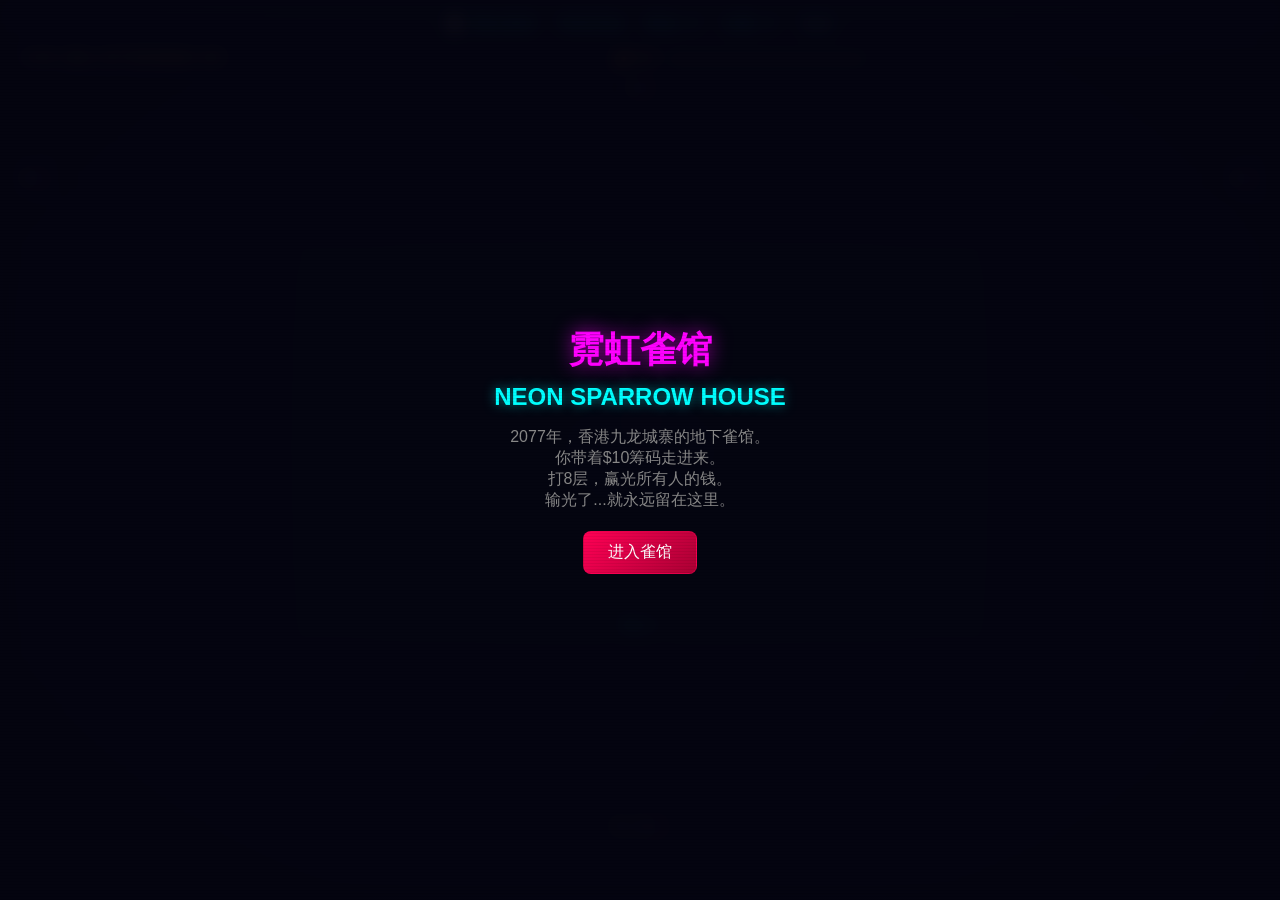
==== majiang/index.html @ 7db9d1d1 "Initial commit: game collection" ====
<!DOCTYPE html>
<html lang="zh-CN">
<head>
<meta charset="UTF-8">
<meta name="viewport" content="width=device-width, initial-scale=1.0">
<title>霓虹雀馆 · Neon Sparrow House</title>
<link rel="stylesheet" href="style.css">
</head>
<body>
<div id="game-container">
  <div id="info-bar">
    <span id="round-info">🀄 霓虹雀馆</span>
    <span id="turn-info">等待开始</span>
    <span id="tiles-left">剩余: 0</span>
    <span id="score-info">分数: 0</span>
    <button id="lang-btn" onclick="setLang(LANG==='zh'?'en':'zh'); if(rogue.state==='title') rogue.showTitle();" style="font-size:1vw;padding:2px 8px;cursor:pointer;background:rgba(255,255,255,0.1);border:1px solid rgba(0,255,255,0.3);color:#0ff;border-radius:4px;">EN</button>
  </div>
  <div id="rogue-bar">
    <span class="floor-info" id="floor-info">楼层: 1F</span>
    <span class="hp-bar">💰 <span id="hp-text">$50</span> <span class="hp-visual"><span class="hp-fill" id="hp-fill" style="width:100%"></span></span></span>
    <span id="relics-display"></span>
  </div>

  <div id="top-player" class="player-area">
    <div class="player-label" id="label-2"><span id="name-2">北</span> <span id="que-2" class="que-tag"></span> <span id="status-2"></span></div>
    <div id="bubble-2" class="speech-bubble"></div>
    <div class="hand hidden-hand" id="hand-2"></div>
    <div class="melds" id="melds-2"></div>
  </div>

  <div id="middle-row">
    <div id="left-player" class="player-area side-player">
      <div class="player-label" id="label-3"><span id="name-3">西</span> <span id="que-3" class="que-tag"></span> <span id="status-3"></span></div>
      <div id="bubble-3" class="speech-bubble"></div>
      <div class="hand hidden-hand vertical" id="hand-3"></div>
      <div class="melds vertical-melds" id="melds-3"></div>
    </div>

    <div id="center">
      <div id="discard-pool">
        <div class="discard-area" id="discards-2"></div>
        <div class="discard-area" id="discards-3"></div>
        <div class="discard-area" id="discards-1"></div>
        <div class="discard-area" id="discards-0"></div>
        <div id="tiles-remain">剩余 0</div>
        <div id="draw-pile">
          <div class="pile-tile"></div>
          <div class="pile-tile"></div>
          <div class="pile-tile"></div>
        </div>
      </div>
      <div id="center-msg"></div>
    </div>

    <div id="right-player" class="player-area side-player">
      <div class="melds vertical-melds" id="melds-1"></div>
      <div class="hand hidden-hand vertical" id="hand-1"></div>
      <div class="player-label" id="label-1"><span id="name-1">东</span> <span id="que-1" class="que-tag"></span> <span id="status-1"></span></div>
      <div id="bubble-1" class="speech-bubble"></div>
    </div>
  </div>

  <div id="bottom-player" class="player-area">
    <div class="melds" id="melds-0"></div>
    <div id="hand-row">
      <div class="hand" id="hand-0"></div>
      <div class="hand" id="drawn-tile"></div>
    </div>
    <div class="player-label" id="label-0"><span id="name-0">南 (你)</span> <span id="que-0" class="que-tag"></span> <span id="status-0"></span></div>
    <div id="ting-hint"></div>
  </div>

  <div id="action-bar">
    <div id="msg-bar"></div>
    <button id="btn-start" style="display:none" onclick="game.actionHu()">开始</button>
    <button id="btn-hu" class="action-btn hu-btn" style="display:none" onclick="game.actionHu()">胡</button>
    <button id="btn-gang" class="action-btn gang-btn" style="display:none" onclick="game.actionGang()">杠</button>
    <button id="btn-peng" class="action-btn peng-btn" style="display:none" onclick="game.actionPeng()">碰</button>
    <button id="btn-pass" class="action-btn pass-btn" style="display:none" onclick="game.actionPass()">过</button>
    <button id="btn-swap" class="action-btn" style="display:none" onclick="game.actionSwap()">🔄换牌</button>
    <button id="btn-fast" class="action-btn" style="display:none" onclick="game.actionFast()">⏩快进</button>
    <button id="btn-chameleon" class="action-btn" style="display:none" onclick="game.actionChameleon()">🦎变色</button>
  </div>

  <div id="que-select" style="display:none">
    <div class="que-title">定缺 — 选择要缺的花色</div>
    <div class="que-counts" id="que-counts"></div>
    <div class="que-options">
      <button onclick="game.selectQue('wan')" class="que-btn wan-btn">万</button>
      <button onclick="game.selectQue('tiao')" class="que-btn tiao-btn">条</button>
      <button onclick="game.selectQue('tong')" class="que-btn tong-btn">饼</button>
    </div>
  </div>
</div>

<div id="fly-tile" style="display:none"></div>
<div id="modal" style="display:none"><div id="modal-content"></div></div>
<div id="rogue-screen" style="display:none"></div>

<script src="tiles.js"></script>
<script src="i18n.js"></script>
<script src="sound.js"></script>
<script src="game.js"></script>
<script src="rogue.js"></script>
</body>
</html>
---- majiang/style.css ----
* { margin: 0; padding: 0; box-sizing: border-box; }

@import url('https://fonts.googleapis.com/css2?family=Noto+Sans+SC:wght@400;700&display=swap');

body {
  background: #0a0a12;
  font-family: 'Noto Sans SC', 'Microsoft YaHei', sans-serif;
  color: #e0e0e0; overflow: hidden; height: 100vh;
  position: relative;
}
/* Scanline overlay */
body::after {
  content: ''; position: fixed; inset: 0; pointer-events: none; z-index: 999;
  background: repeating-linear-gradient(0deg, rgba(0,0,0,0.06) 0px, rgba(0,0,0,0.06) 1px, transparent 1px, transparent 3px);
}

#game-container { display: flex; flex-direction: column; height: 100vh; padding: 0.5vw; gap: 0.2vh;
  background: radial-gradient(ellipse at center, #12121f 0%, #0a0a14 60%, #050510 100%);
}

/* Info bar */
#info-bar {
  display: flex; justify-content: center; gap: 24px; padding: 8px 16px;
  background: linear-gradient(180deg, rgba(0,255,255,0.08), rgba(0,0,0,0.3));
  border-bottom: 1px solid rgba(0,255,255,0.15);
  border-radius: 0 0 8px 8px; font-size: 1.2vw; letter-spacing: 1px;
  color: #0ff; text-shadow: 0 0 8px rgba(0,255,255,0.5);
}

/* Rogue info */
#rogue-bar {
  display: flex; justify-content: space-between; padding: 4px 16px;
  font-size: 1vw; color: #f0f; text-shadow: 0 0 6px rgba(255,0,255,0.4);
}
#rogue-bar .hp-bar { color: #ff0; }
#rogue-bar .floor-info { color: #ff0; }

/* Modal */
#modal { position: fixed; inset: 0; background: rgba(0,0,0,0.6); display: flex; align-items: center; justify-content: center; z-index: 100; }
#modal-content {
  background: linear-gradient(135deg, #0d0d1a, #1a0a2e); padding: 32px 40px; border-radius: 16px;
  text-align: center; font-size: 18px; min-width: 360px; line-height: 1.7;
  border: 1px solid rgba(0,255,255,0.2); box-shadow: 0 0 40px rgba(0,255,255,0.1), 0 0 80px rgba(255,0,255,0.05);
}
#modal-content button {
  margin: 8px; padding: 10px 36px; font-size: 17px; cursor: pointer;
  background: linear-gradient(135deg, #ff0055, #aa0044); color: #fff; border: 1px solid rgba(255,0,85,0.4); border-radius: 8px;
  transition: all 0.15s; box-shadow: 0 0 15px rgba(255,0,85,0.3);
  text-shadow: 0 0 8px rgba(255,0,85,0.5);
}
#modal-content button:hover { transform: scale(1.05); box-shadow: 0 0 25px rgba(255,0,85,0.5); }
#modal-content button.btn-secondary {
  background: linear-gradient(135deg, #0088aa, #005566);
  border-color: rgba(0,255,255,0.3); box-shadow: 0 0 15px rgba(0,255,255,0.2);
}

/* Layout */
#top-player, #bottom-player { display: flex; flex-direction: column; align-items: center; padding: 2px 0; position: relative; }
#middle-row { display: flex; flex: 1; align-items: stretch; min-height: 0; }
.side-player { display: flex; flex-direction: row; align-items: center; width: auto; justify-content: center; position: relative; gap: 0.3vw; }
#left-player { flex-direction: row; }
#right-player { flex-direction: row; }
#center { flex: 1; display: flex; align-items: center; justify-content: center; position: relative; }

/* Discard pool */
#discard-pool {
  display: grid; grid-template-columns: 1fr 1fr; grid-template-rows: 1fr 1fr;
  width: 90%; max-width: 55vw; height: 90%; max-height: 45vh;
  background: rgba(0,255,255,0.03); border: 1px solid rgba(0,255,255,0.08);
  border-radius: 10px; padding: 6px; gap: 4px; position: relative;
}
#tiles-remain {
  position: absolute; bottom: 0.3vw; left: 50%; transform: translateX(-50%);
  background: rgba(0,0,0,0.7); padding: 0.3vw 0.8vw; border-radius: 0.5vw;
  font-size: 1.1vw; color: #0ff; pointer-events: none; z-index: 10; white-space: nowrap;
  text-shadow: 0 0 6px rgba(0,255,255,0.5); border: 1px solid rgba(0,255,255,0.15);
}
#draw-pile {
  position: absolute; top: 50%; left: 50%; transform: translate(-50%,-50%);
  width: 3.5vw; height: 4.8vw; pointer-events: none;
}
.pile-tile {
  position: absolute; width: 3.2vw; height: 4.4vw;
  background: linear-gradient(180deg, #1a1a2e, #0d0d1a);
  border: 1px solid rgba(0,255,255,0.2); border-radius: 0.3vw;
  box-shadow: 0 0 8px rgba(0,255,255,0.1);
}
.pile-tile:nth-child(1) { top: 0; left: 0; }
.pile-tile:nth-child(2) { top: -0.15vw; left: 0.15vw; }
.pile-tile:nth-child(3) { top: -0.3vw; left: 0.3vw; }

#discards-2 { order: 1; align-content: flex-end; justify-content: center; }
#discards-3 { order: 2; align-content: flex-end; justify-content: center; }
#discards-0 { order: 3; align-content: flex-start; justify-content: center; }
#discards-1 { order: 4; align-content: flex-start; justify-content: center; }

/* Center message */
#center-msg {
  font-size: 2.2vw; color: #f0f; font-weight: bold;
  text-shadow: 0 0 20px rgba(255,0,255,0.8), 0 0 40px rgba(255,0,255,0.4);
  pointer-events: none; position: absolute; z-index: 20;
}
@keyframes fadeInOut { 0% { opacity: 0; transform: scale(0.8); } 20% { opacity: 1; transform: scale(1); } 80% { opacity: 1; } 100% { opacity: 0; } }
@keyframes centerPop { 0% { opacity: 0; transform: scale(0.5); } 10% { opacity: 1; transform: scale(1.1); } 20% { transform: scale(1); } 70% { opacity: 1; } 100% { opacity: 0; transform: scale(0.9); } }

/* Tile animations */
@keyframes slideInRight { from { opacity: 0; transform: translateX(2vw); } to { opacity: 1; transform: translateX(0); } }
@keyframes slideInLeft { from { opacity: 0; transform: translateX(-2vw); } to { opacity: 1; transform: translateX(0); } }
@keyframes slideInDown { from { opacity: 0; transform: translateY(-2vw); } to { opacity: 1; transform: translateY(0); } }
@keyframes slideInUp { from { opacity: 0; transform: translateY(2vw); } to { opacity: 1; transform: translateY(0); } }
@keyframes popIn { from { opacity: 0; transform: scale(0.5); } to { opacity: 1; transform: scale(1); } }
@keyframes drawnPulse { 0% { box-shadow: 0 0 0 0 rgba(0,255,255,0.6); } 70% { box-shadow: 0 0 0 0.5vw rgba(0,255,255,0); } 100% { box-shadow: 0 0 0 0 rgba(0,255,255,0); } }
@keyframes neonFlicker { 0%,100% { opacity: 1; } 92% { opacity: 1; } 93% { opacity: 0.7; } 94% { opacity: 1; } 96% { opacity: 0.8; } 97% { opacity: 1; } }

.tile-anim-discard-0 { animation: slideInUp 0.3s ease-out; }
.tile-anim-discard-1 { animation: slideInLeft 0.3s ease-out; }
.tile-anim-discard-2 { animation: slideInDown 0.3s ease-out; }
.tile-anim-discard-3 { animation: slideInRight 0.3s ease-out; }
.tile-anim-meld { animation: popIn 0.35s ease-out; }
.tile-anim-drawn { animation: drawnPulse 0.6s ease-out; }
#drawn-tile .tile { animation: slideInRight 0.25s ease-out; }

/* ===== Tiles - Cyberpunk style ===== */
.tile {
  width: 4.2vw; height: 5.8vw;
  background: linear-gradient(180deg, #1a1a2e 0%, #0f0f1a 100%);
  border: 1px solid rgba(0,255,255,0.25); border-radius: 0.4vw;
  display: inline-flex; align-items: center; justify-content: center; flex-direction: column;
  cursor: default; position: relative; user-select: none;
  box-shadow: 0 2px 8px rgba(0,0,0,0.5), inset 0 1px 0 rgba(255,255,255,0.05);
  flex-shrink: 0; transition: all 0.15s ease;
}
.tile .num { font-size: 2.4vw; font-weight: bold; line-height: 1; }
.tile .suit-char { font-size: 1.1vw; line-height: 1; margin-top: 0.15vw; }
.tile.wan { color: #ff3366; text-shadow: 0 0 8px rgba(255,51,102,0.6); border-color: rgba(255,51,102,0.3); }
.tile.tiao { color: #00ff88; text-shadow: 0 0 8px rgba(0,255,136,0.6); border-color: rgba(0,255,136,0.3); }
.tile.tong { color: #00ccff; text-shadow: 0 0 8px rgba(0,204,255,0.6); border-color: rgba(0,204,255,0.3); }
.tile.que-dim { opacity: 0.25; filter: grayscale(0.8); }

/* Player hand */
.hand { display: flex; gap: 0.2vw; justify-content: center; min-height: 6vw; flex-wrap: nowrap; }
#hand-row { display: flex; gap: 1vw; align-items: flex-end; justify-content: center; }
#drawn-tile { min-width: 0; }

#hand-0 .tile, #drawn-tile .tile {
  cursor: pointer; transition: transform 0.12s, box-shadow 0.12s;
}
#hand-0 .tile:hover, #drawn-tile .tile:hover {
  transform: translateY(-0.8vw);
  box-shadow: 0 0 16px rgba(0,255,255,0.4), 0 6px 16px rgba(0,0,0,0.4);
}

/* Hidden hand (AI) */
.hidden-hand .tile {
  background: linear-gradient(180deg, #1a0a2e 0%, #0d0518 100%);
  border-color: rgba(255,0,255,0.2); color: transparent;
  box-shadow: 0 2px 4px rgba(0,0,0,0.4), 0 0 6px rgba(255,0,255,0.1);
}
.hidden-hand .tile .num, .hidden-hand .tile .suit-char { visibility: hidden; }

/* Vertical hands (side players) */
.vertical { flex-direction: column; gap: 0.1vw; }
.vertical .tile { width: 2.6vw; height: 3.4vw; }
.vertical .tile .num { font-size: 1.4vw; }
.vertical .tile .suit-char { font-size: 0.7vw; }

/* Discard area */
.discard-area {
  display: flex; flex-wrap: wrap; gap: 0.1vw; justify-content: center;
  padding: 0.2vw; min-height: 2vw; overflow: hidden;
}
.discard-area .tile {
  width: 3.2vw; height: 4.2vw; cursor: default;
  box-shadow: 0 1px 4px rgba(0,0,0,0.3);
  margin-right: -0.4vw;
}
.discard-area .tile:last-child { margin-right: 0; }
.discard-area .tile .num { font-size: 1.8vw; }
.discard-area .tile .suit-char { font-size: 0.9vw; }
.discard-area .tile.last-discard {
  border: 2px solid #ff0055;
  box-shadow: 0 0 12px rgba(255,0,85,0.6);
  animation: pulse 1s infinite;
}
@keyframes pulse { 0%, 100% { box-shadow: 0 0 8px rgba(255,0,85,0.4); } 50% { box-shadow: 0 0 20px rgba(255,0,85,0.8); } }

.side-discards { max-width: 100px; }
.side-discards .tile { width: 2.2vw; height: 2.8vw; }
.side-discards .tile .num { font-size: 1.2vw; }
.side-discards .tile .suit-char { font-size: 0.6vw; }

/* Melds */
.melds { display: flex; gap: 0.5vw; justify-content: center; margin: 0.2vw 0; }
.meld-group {
  display: flex; gap: 1px; border-radius: 0.3vw; padding: 0.15vw;
  background: rgba(0,255,255,0.05); border: 1px solid rgba(0,255,255,0.1);
}
.meld-group .tile { width: 3vw; height: 4vw; cursor: default; }
.meld-group .tile .num { font-size: 1.7vw; }
.meld-group .tile .suit-char { font-size: 0.8vw; }
.meld-group.angang .tile.face-down {
  background: linear-gradient(180deg, #1a0a2e, #0d0518);
  border-color: rgba(255,0,255,0.2); color: transparent;
}
.meld-group.angang .tile.face-down .num, .meld-group.angang .tile.face-down .suit-char { visibility: hidden; }

.vertical-melds { flex-direction: column; }
.vertical-melds .meld-group .tile { width: 2.2vw; height: 2.8vw; }
.vertical-melds .meld-group .tile .num { font-size: 1.2vw; }

/* Action bar */
#action-bar { display: flex; justify-content: center; gap: 10px; padding: 6px; align-items: center; flex-wrap: wrap; }
#msg-bar { width: 100%; text-align: center; font-size: 1.2vw; color: #0ff; min-height: 1.5vw;
  text-shadow: 0 0 8px rgba(0,255,255,0.5); }
#action-bar button {
  padding: 0.7vw 1.6vw; font-size: 1.3vw; border: 1px solid; border-radius: 0.5vw;
  cursor: pointer; color: #fff; font-weight: bold; letter-spacing: 1px;
  transition: transform 0.12s, box-shadow 0.12s; text-shadow: 0 0 8px currentColor;
}
#action-bar button:hover { transform: translateY(-2px); }
#btn-start {
  background: linear-gradient(135deg, #ff0055, #aa0033);
  border-color: rgba(255,0,85,0.4); box-shadow: 0 0 15px rgba(255,0,85,0.3);
  animation: neonFlicker 4s infinite;
}
.hu-btn { background: linear-gradient(135deg, #ff0055, #cc0044) !important;
  border-color: rgba(255,0,85,0.4) !important; box-shadow: 0 0 15px rgba(255,0,85,0.4) !important; }
.gang-btn { background: linear-gradient(135deg, #aa00ff, #7700bb) !important;
  border-color: rgba(170,0,255,0.4) !important; box-shadow: 0 0 15px rgba(170,0,255,0.4) !important; }
.peng-btn { background: linear-gradient(135deg, #ff8800, #cc6600) !important;
  border-color: rgba(255,136,0,0.4) !important; box-shadow: 0 0 15px rgba(255,136,0,0.4) !important; }
.pass-btn { background: linear-gradient(135deg, #333, #222) !important;
  border-color: rgba(255,255,255,0.1) !important; }
#btn-swap { background: linear-gradient(135deg, #00aa88, #007766) !important;
  border-color: rgba(0,255,200,0.3) !important; box-shadow: 0 0 12px rgba(0,255,200,0.3) !important; }
#btn-fast { background: linear-gradient(135deg, #ffaa00, #cc8800) !important;
  border-color: rgba(255,170,0,0.4) !important; box-shadow: 0 0 12px rgba(255,170,0,0.3) !important; }
#btn-chameleon { background: linear-gradient(135deg, #44cc44, #228822) !important;
  border-color: rgba(0,255,100,0.4) !important; box-shadow: 0 0 12px rgba(0,255,100,0.3) !important; }

/* Player labels */
.player-label {
  font-size: 1.1vw; opacity: 0.9; margin: 0.15vw 0;
  position: absolute; background: rgba(0,0,0,0.6); padding: 2px 10px; border-radius: 6px;
  white-space: nowrap; z-index: 10; border: 1px solid rgba(0,255,255,0.1);
}
#label-0 { position: relative; margin-top: 4px; }
#label-1 { right: 0.3vw; top: 0.3vw; }
#label-2 { top: 0; left: 50%; transform: translateX(-50%); }
#label-3 { left: 0.3vw; top: 0.3vw; }

.player-label.active-turn {
  color: #0ff; opacity: 1; font-weight: bold;
  text-shadow: 0 0 12px rgba(0,255,255,0.6);
  background: rgba(0,255,255,0.15) !important;
  border-color: rgba(0,255,255,0.4);
  animation: turnGlow 1.2s ease-in-out infinite alternate;
}
@keyframes turnGlow {
  from { box-shadow: 0 0 0.4vw rgba(0,255,255,0.3); }
  to { box-shadow: 0 0 1.2vw rgba(0,255,255,0.7); }
}

.que-tag { font-size: 1vw; padding: 0.1vw 0.5vw; border-radius: 0.3vw;
  background: rgba(255,0,255,0.15); border: 1px solid rgba(255,0,255,0.2); }
.status-won { color: #ff0; font-weight: bold; text-shadow: 0 0 8px rgba(255,255,0,0.6); }

/* Speech bubbles */
.speech-bubble {
  position: absolute; z-index: 30; padding: 0.4vw 0.8vw; border-radius: 0.5vw;
  background: rgba(0,0,0,0.9); border: 1px solid rgba(0,255,255,0.4);
  color: #fff; font-size: 1vw; white-space: nowrap; pointer-events: none;
  opacity: 0; transition: opacity 0.3s;
  text-shadow: 0 0 4px rgba(0,255,255,0.3);
}
.speech-bubble.show { opacity: 1; }
#bubble-1 { right: 0.5vw; bottom: 1vw; }
#bubble-2 { bottom: -2vw; left: 50%; transform: translateX(-50%); }
#bubble-3 { left: 0.5vw; bottom: 1vw; }

/* Win tile */
.tile.win-tile {
  border: 2px solid #ff0 !important;
  box-shadow: 0 0 15px rgba(255,255,0,0.6) !important;
  background: linear-gradient(180deg, #1a1a2e 0%, #0f0f1a 100%) !important;
  border-color: #ff0 !important;
}
.hidden-hand .tile.win-tile.wan { color: #ff3366 !important; text-shadow: 0 0 8px rgba(255,51,102,0.6) !important; }
.hidden-hand .tile.win-tile.tiao { color: #00ff88 !important; text-shadow: 0 0 8px rgba(0,255,136,0.6) !important; }
.hidden-hand .tile.win-tile.tong { color: #00ccff !important; text-shadow: 0 0 8px rgba(0,204,255,0.6) !important; }
.tile.win-tile .num, .tile.win-tile .suit-char { visibility: visible !important; }

/* Ting hint */
#ting-hint {
  font-size: 1.1vw; color: #00ff88; min-height: 1.4vw; text-align: center;
  text-shadow: 0 0 8px rgba(0,255,136,0.5);
}

/* 定缺 selection */
#que-select {
  position: fixed; top: 50%; left: 50%; transform: translate(-50%, -50%);
  background: rgba(10,10,20,0.95); padding: 24px 36px; border-radius: 16px; z-index: 50;
  text-align: center; border: 1px solid rgba(0,255,255,0.2);
  box-shadow: 0 0 40px rgba(0,255,255,0.1), 0 0 80px rgba(255,0,255,0.05);
}
.que-title { font-size: 20px; margin-bottom: 8px; color: #0ff; text-shadow: 0 0 10px rgba(0,255,255,0.5); }
.que-counts { font-size: 13px; color: #888; margin-bottom: 12px; }
.que-options { display: flex; gap: 14px; }
.que-btn {
  padding: 14px 32px; font-size: 22px; border: 1px solid; border-radius: 10px;
  cursor: pointer; color: #fff; font-weight: bold; transition: transform 0.12s;
}
.que-btn:hover { transform: scale(1.08); }
.wan-btn { background: linear-gradient(135deg, #ff3366, #cc1144); border-color: rgba(255,51,102,0.4);
  box-shadow: 0 0 15px rgba(255,51,102,0.3); }
.tiao-btn { background: linear-gradient(135deg, #00cc66, #009944); border-color: rgba(0,255,136,0.4);
  box-shadow: 0 0 15px rgba(0,255,136,0.3); }
.tong-btn { background: linear-gradient(135deg, #0099cc, #006699); border-color: rgba(0,204,255,0.4);
  box-shadow: 0 0 15px rgba(0,204,255,0.3); }

/* Flying tile */
#fly-tile {
  position: fixed; z-index: 200; pointer-events: none;
  transition: all 0.35s cubic-bezier(0.2, 0.8, 0.3, 1);
}
#fly-tile .tile { box-shadow: 0 0 20px rgba(0,255,255,0.4); }

/* Rogue screens */
#rogue-screen {
  position: fixed; inset: 0; z-index: 150; display: flex; align-items: center; justify-content: center;
  background: rgba(5,5,16,0.95); backdrop-filter: blur(8px);
}
.rogue-panel {
  text-align: center; max-width: 600px;
}
.rogue-panel h1 { font-size: 36px; color: #f0f; text-shadow: 0 0 20px rgba(255,0,255,0.6); margin-bottom: 8px; }
.rogue-panel h2 { font-size: 24px; color: #0ff; text-shadow: 0 0 12px rgba(0,255,255,0.5); margin-bottom: 16px; }
.rogue-panel p { color: #888; margin-bottom: 20px; font-size: 16px; }

.relic-cards { display: flex; gap: 16px; justify-content: center; margin: 20px 0; }
.relic-card {
  width: 160px; padding: 20px 12px; border-radius: 12px; cursor: pointer;
  background: linear-gradient(180deg, #1a0a2e, #0d0518);
  border: 1px solid rgba(0,255,255,0.2); transition: all 0.2s;
  text-align: center;
}
.relic-card:hover {
  border-color: #0ff; box-shadow: 0 0 20px rgba(0,255,255,0.3);
  transform: translateY(-4px);
}
.relic-card.sold-out { opacity: 0.4; cursor: not-allowed; }
.relic-card.sold-out:hover { transform: none; border-color: rgba(0,255,255,0.2); box-shadow: none; }
.relic-card .relic-icon { font-size: 36px; margin-bottom: 8px; }
.relic-card .relic-name { font-size: 16px; color: #0ff; margin-bottom: 4px; }
.relic-card .relic-desc { font-size: 12px; color: #888; }

.event-choices { display: flex; gap: 12px; justify-content: center; margin-top: 16px; }
.event-btn {
  padding: 10px 24px; font-size: 16px; border-radius: 8px; cursor: pointer;
  color: #fff; border: 1px solid; transition: all 0.15s;
}
.event-btn:hover { transform: scale(1.05); }
.event-btn.danger { background: linear-gradient(135deg, #ff0055, #aa0033); border-color: rgba(255,0,85,0.4); }
.event-btn.safe { background: linear-gradient(135deg, #0088aa, #005566); border-color: rgba(0,255,255,0.3); }

/* HP bar visual */
.hp-visual {
  width: 200px; height: 12px; background: rgba(255,255,255,0.1); border-radius: 6px;
  overflow: hidden; display: inline-block; vertical-align: middle; margin-left: 8px;
  border: 1px solid rgba(0,255,0,0.2);
}
.hp-fill { height: 100%; background: linear-gradient(90deg, #00ff00, #00cc00); transition: width 0.5s;
  box-shadow: 0 0 8px rgba(0,255,0,0.4); }

/* Relics display */
#relics-display { display: flex; gap: 6px; align-items: center; }
.relic-badge {
  font-size: 1vw; cursor: pointer; display: inline-flex; align-items: center; gap: 2px;
  background: rgba(0,255,255,0.08); border: 1px solid rgba(0,255,255,0.15);
  padding: 1px 6px; border-radius: 4px; position: relative;
}
.relic-label { font-size: 0.7vw; color: #0ff; }
.relic-tooltip {
  display: none; position: absolute; bottom: 120%; left: 50%; transform: translateX(-50%);
  background: rgba(0,0,0,0.95); border: 1px solid rgba(0,255,255,0.4); color: #fff;
  padding: 4px 8px; border-radius: 4px; font-size: 0.75vw; white-space: nowrap; z-index: 50;
  pointer-events: none;
}
.relic-badge:hover .relic-tooltip { display: block; }
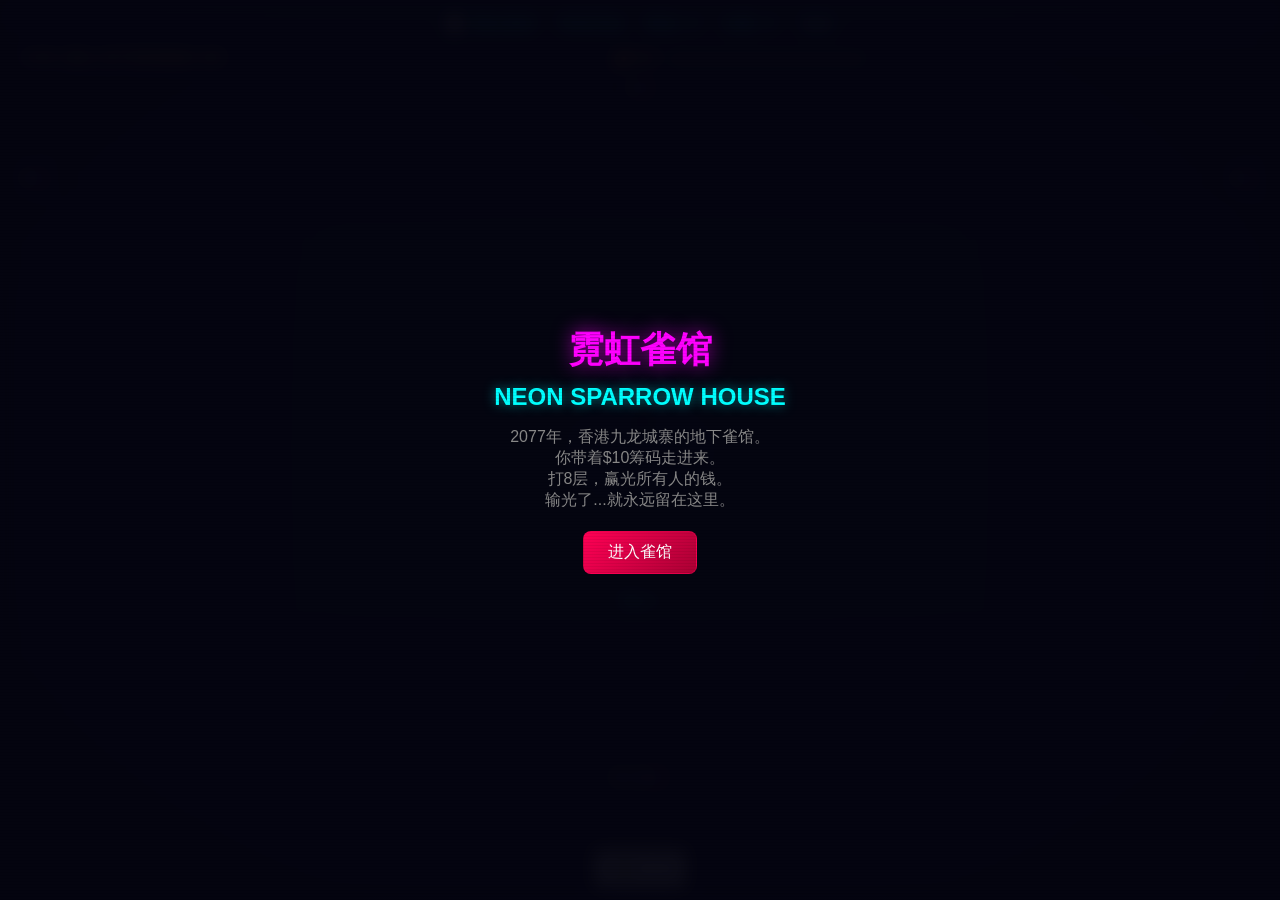
==== commit 5b95142c: "Add speed toggle button: 🐢正常 / 🐇快速" ====
--- a/majiang/index.html
+++ b/majiang/index.html
@@ -2,9 +2,14 @@
 <html lang="zh-CN">
 <head>
 <meta charset="UTF-8">
-<meta name="viewport" content="width=device-width, initial-scale=1.0">
+<meta name="viewport" content="width=device-width, initial-scale=1.0, viewport-fit=cover">
+<meta name="apple-mobile-web-app-capable" content="yes">
+<meta name="apple-mobile-web-app-status-bar-style" content="black-translucent">
+<meta name="apple-mobile-web-app-title" content="麻将">
+<link rel="manifest" href="manifest.json">
+<link rel="apple-touch-icon" href="icon-192.png">
 <title>霓虹雀馆 · Neon Sparrow House</title>
-<link rel="stylesheet" href="style.css">
+<link rel="stylesheet" href="style.css?v=2">
 </head>
 <body>
 <div id="game-container">
@@ -80,6 +85,7 @@
     <button id="btn-swap" class="action-btn" style="display:none" onclick="game.actionSwap()">🔄换牌</button>
     <button id="btn-fast" class="action-btn" style="display:none" onclick="game.actionFast()">⏩快进</button>
     <button id="btn-chameleon" class="action-btn" style="display:none" onclick="game.actionChameleon()">🦎变色</button>
+    <button id="btn-speed" class="action-btn" onclick="game.toggleSpeed()" style="opacity:0.6;font-size:0.9em">🐢正常</button>
   </div>
 
   <div id="que-select" style="display:none">
@@ -102,5 +108,6 @@
 <script src="sound.js"></script>
 <script src="game.js"></script>
 <script src="rogue.js"></script>
+<script>if('serviceWorker' in navigator) navigator.serviceWorker.register('sw.js');</script>
 </body>
 </html>
--- a/majiang/style.css
+++ b/majiang/style.css
@@ -148,6 +148,14 @@
 #hand-0 .tile:hover, #drawn-tile .tile:hover {
   transform: translateY(-0.8vw);
   box-shadow: 0 0 16px rgba(0,255,255,0.4), 0 6px 16px rgba(0,0,0,0.4);
+}
+.tile.tile-lifted {
+  transform: translateY(-0.8vw);
+  box-shadow: 0 0 16px rgba(0,255,255,0.4), 0 6px 16px rgba(0,0,0,0.4);
+  border-color: #0ff !important;
+}
+@media (hover: none) {
+  #hand-0 .tile:hover, #drawn-tile .tile:hover { transform: none; box-shadow: 0 2px 8px rgba(0,0,0,0.5); }
 }
 
 /* Hidden hand (AI) */
@@ -386,4 +394,187 @@
   padding: 4px 8px; border-radius: 4px; font-size: 0.75vw; white-space: nowrap; z-index: 50;
   pointer-events: none;
 }
-.relic-badge:hover .relic-tooltip { display: block; }
+.relic-badge:hover .relic-tooltip, .relic-badge.active .relic-tooltip { display: block; }
+
+/* ===== Mobile responsive - portrait ===== */
+@media (max-width: 768px) and (orientation: portrait) {
+  body { overflow: hidden; height: 100vh; height: 100dvh; }
+  #game-container { height: 100vh; height: 100dvh; padding: 0.5vw; gap: 0; }
+
+  /* Hide face-down AI hands to reclaim space */
+  #top-player .hidden-hand, #left-player .hidden-hand, #right-player .hidden-hand { display: none; }
+
+  /* Info bars */
+  #info-bar { font-size: 3.5vw; gap: 6px; padding: 4px 6px; flex-wrap: wrap; }
+  #info-bar #lang-btn { font-size: 3.5vw !important; }
+  #rogue-bar { font-size: 3vw; padding: 2px 6px; flex-wrap: wrap; gap: 2px; }
+
+  /* Your hand tiles — 奶奶友好大小 */
+  .tile { width: 8.8vw; height: 13vw; border-radius: 1vw; }
+  .tile .num { font-size: 7vw; }
+  .tile .suit-char { font-size: 3.2vw; }
+
+  /* Player hand */
+  .hand { gap: 0.2vw; min-height: 0; flex-wrap: nowrap; }
+  #hand-row { gap: 1.5vw; }
+  .tile.tile-lifted { transform: translateY(-3vw); }
+
+  /* Side players — just labels and melds */
+  .side-player { min-width: 2vw; gap: 0; }
+
+  /* Discard pool */
+  #discard-pool { max-width: 92vw; max-height: 32vh; padding: 2px; gap: 1px; }
+  .discard-area .tile { width: 7vw; height: 9.5vw; margin-right: -1.5vw; }
+  .discard-area .tile .num { font-size: 5vw; }
+  .discard-area .tile .suit-char { font-size: 2.2vw; }
+  #tiles-remain { font-size: 3vw; padding: 0.5vw 1.5vw; }
+  #draw-pile { width: 6vw; height: 8vw; }
+  .pile-tile { width: 5.5vw; height: 7.5vw; }
+
+  /* Melds */
+  .melds { margin: 0.1vw 0; gap: 0.3vw; }
+  .meld-group .tile { width: 7vw; height: 9.5vw; }
+  .meld-group .tile .num { font-size: 5vw; }
+  .meld-group .tile .suit-char { font-size: 2.2vw; }
+  .vertical-melds .meld-group .tile { width: 5vw; height: 7vw; }
+  .vertical-melds .meld-group .tile .num { font-size: 3.5vw; }
+
+  /* Action bar */
+  #action-bar { padding: 2px 4px; gap: 6px; }
+  #action-bar button { padding: 2vw 4vw; font-size: 4.5vw; border-radius: 1.2vw; }
+  #msg-bar { font-size: 3.5vw; min-height: 4vw; }
+
+  /* Labels */
+  .player-label { font-size: 3vw; padding: 2px 8px; }
+  .que-tag { font-size: 2.5vw; }
+
+  /* Center message */
+  #center-msg { font-size: 6vw; }
+
+  /* Ting hint */
+  #ting-hint { font-size: 3.5vw; min-height: 3vw; }
+
+  /* Speech bubbles */
+  .speech-bubble { font-size: 3vw; padding: 1vw 2vw; }
+
+  /* Que select */
+  #que-select { padding: 16px 20px; width: 85vw; }
+  .que-title { font-size: 5.5vw; }
+  .que-counts { font-size: 3.5vw; }
+  .que-btn { padding: 12px 24px; font-size: 6vw; }
+
+  /* Modal */
+  #modal-content { min-width: unset; width: 90vw; padding: 16px; font-size: 4vw; max-height: 90vh; max-height: 90dvh; overflow-y: auto; line-height: 1.5; }
+  #modal-content button { padding: 10px 28px; font-size: 4.5vw; }
+
+  /* Rogue */
+  .rogue-panel h1 { font-size: 8vw; }
+  .rogue-panel h2 { font-size: 6vw; }
+  .rogue-panel p { font-size: 4vw; }
+  .relic-cards { flex-wrap: wrap; }
+  .relic-card { width: 42vw; }
+  .relic-card .relic-name { font-size: 4vw; }
+  .relic-card .relic-desc { font-size: 3vw; }
+  .relic-badge { font-size: 3vw; }
+  .relic-label { font-size: 2.5vw; }
+  .relic-tooltip { font-size: 3vw; white-space: normal; max-width: 60vw; }
+  .event-btn { font-size: 4.5vw; padding: 10px 20px; }
+
+  /* HP bar */
+  .hp-visual { width: 22vw; height: 8px; }
+
+  /* Compact spacing */
+  #top-player, #bottom-player { padding: 0; }
+  #middle-row { flex: 1; min-height: 0; }
+}
+
+/* ===== Mobile responsive - landscape ===== */
+@media (max-height: 450px),
+       (max-height: 768px) and (orientation: landscape) and (hover: none) {
+  body { overflow: hidden; height: 100vh; height: 100dvh; }
+  #game-container { height: 100vh; height: 100dvh; padding: 0; gap: 0; }
+
+  /* Hide only face-down AI hands to save space — revealed hands still show */
+  #top-player .hidden-hand, #left-player .hidden-hand, #right-player .hidden-hand { display: none; }
+
+  /* Info bars — single compact line */
+  #info-bar { font-size: 2.8vh; gap: 8px; padding: 2px 8px; }
+  #info-bar #lang-btn { font-size: 2.8vh !important; }
+  #rogue-bar { font-size: 2.4vh; padding: 1px 8px; }
+
+  /* Player tiles — big enough to read and tap */
+  .tile { width: 9vh; height: 12.5vh; border-radius: 1vh; }
+  .tile .num { font-size: 7vh; }
+  .tile .suit-char { font-size: 3vh; }
+
+  /* Player hand */
+  .hand { gap: 0.4vh; min-height: 0; flex-wrap: nowrap; }
+  #hand-row { gap: 1.5vh; }
+  .tile.tile-lifted { transform: translateY(-3vh); }
+
+  /* Side players — just labels and melds */
+  .side-player { min-width: 2vh; gap: 0; }
+
+  /* Discard pool — take up the center */
+  #discard-pool { max-width: 65vw; max-height: 50vh; padding: 2px; gap: 1px; }
+  .discard-area .tile { width: 6vh; height: 8vh; margin-right: -1.5vh; }
+  .discard-area .tile .num { font-size: 4vh; }
+  .discard-area .tile .suit-char { font-size: 2vh; }
+  #tiles-remain { font-size: 2.5vh; padding: 0.5vh 1.5vh; }
+  #draw-pile { width: 6vh; height: 8vh; }
+  .pile-tile { width: 5.5vh; height: 7.5vh; }
+
+  /* Melds */
+  .melds { margin: 0; gap: 0.4vh; }
+  .meld-group .tile { width: 6vh; height: 8vh; }
+  .meld-group .tile .num { font-size: 4vh; }
+  .meld-group .tile .suit-char { font-size: 2vh; }
+  .vertical-melds .meld-group .tile { width: 4.5vh; height: 6vh; }
+  .vertical-melds .meld-group .tile .num { font-size: 3vh; }
+
+  /* Action bar */
+  #action-bar { padding: 1px 4px; gap: 6px; }
+  #action-bar button { padding: 1.5vh 3vh; font-size: 3vh; border-radius: 1vh; }
+  #msg-bar { font-size: 2.5vh; min-height: 3vh; }
+
+  /* Labels */
+  .player-label { font-size: 2.5vh; padding: 1px 6px; }
+  .que-tag { font-size: 2.2vh; }
+
+  /* Center message */
+  #center-msg { font-size: 6vh; }
+
+  /* Ting hint */
+  #ting-hint { font-size: 2.5vh; min-height: 0; }
+
+  /* Speech bubbles */
+  .speech-bubble { font-size: 2.5vh; padding: 0.5vh 1.5vh; }
+
+  /* Que select */
+  #que-select { padding: 10px 16px; width: 50vw; }
+  .que-title { font-size: 4vh; }
+  .que-counts { font-size: 2.5vh; }
+  .que-btn { padding: 8px 20px; font-size: 4vh; }
+
+  /* Modal */
+  #modal { align-items: flex-start; padding: 2vh 0; }
+  #modal-content { min-width: unset; width: 70vw; padding: 10px 14px; font-size: 2.2vh; max-height: 96vh; max-height: 96dvh; overflow-y: auto; line-height: 1.4; }
+  #modal-content button { padding: 6px 16px; font-size: 2.5vh; }
+
+  /* Rogue */
+  .rogue-panel h1 { font-size: 8vh; }
+  .rogue-panel h2 { font-size: 5vh; }
+  .rogue-panel p { font-size: 3vh; }
+  .relic-cards { flex-wrap: wrap; }
+  .relic-card { width: 30vw; padding: 10px 8px; }
+  .relic-badge { font-size: 2.5vh; }
+  .relic-label { font-size: 2vh; }
+  .event-btn { font-size: 3vh; padding: 6px 16px; }
+
+  /* HP bar */
+  .hp-visual { width: 15vw; height: 8px; }
+
+  /* Compact spacing */
+  #top-player, #bottom-player { padding: 0; }
+  #middle-row { flex: 1; min-height: 0; }
+}
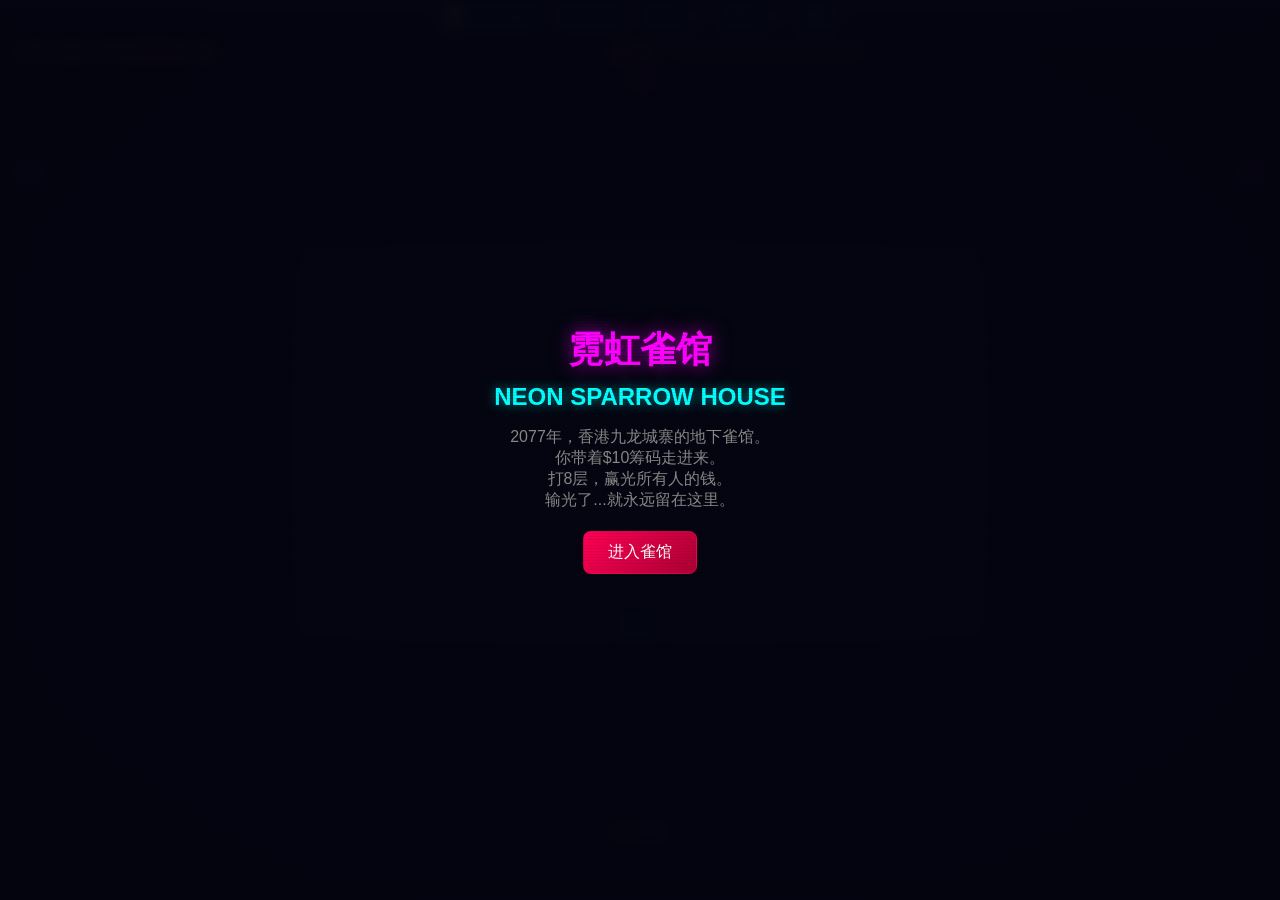
==== commit b5d17953: "Remove speed button, make default AI pace faster" ====
--- a/majiang/index.html
+++ b/majiang/index.html
@@ -85,7 +85,6 @@
     <button id="btn-swap" class="action-btn" style="display:none" onclick="game.actionSwap()">🔄换牌</button>
     <button id="btn-fast" class="action-btn" style="display:none" onclick="game.actionFast()">⏩快进</button>
     <button id="btn-chameleon" class="action-btn" style="display:none" onclick="game.actionChameleon()">🦎变色</button>
-    <button id="btn-speed" class="action-btn" onclick="game.toggleSpeed()" style="opacity:0.6;font-size:0.9em">🐢正常</button>
   </div>
 
   <div id="que-select" style="display:none">
--- a/majiang/style.css
+++ b/majiang/style.css
@@ -15,6 +15,8 @@
 }
 
 #game-container { display: flex; flex-direction: column; height: 100vh; padding: 0.5vw; gap: 0.2vh;
+  padding-top: env(safe-area-inset-top); padding-bottom: env(safe-area-inset-bottom);
+  padding-left: env(safe-area-inset-left); padding-right: env(safe-area-inset-right);
   background: radial-gradient(ellipse at center, #12121f 0%, #0a0a14 60%, #050510 100%);
 }
 
@@ -389,12 +391,12 @@
 }
 .relic-label { font-size: 0.7vw; color: #0ff; }
 .relic-tooltip {
-  display: none; position: absolute; bottom: 120%; left: 50%; transform: translateX(-50%);
+  display: none; position: fixed; top: 50%; left: 50%; transform: translate(-50%, -50%);
   background: rgba(0,0,0,0.95); border: 1px solid rgba(0,255,255,0.4); color: #fff;
-  padding: 4px 8px; border-radius: 4px; font-size: 0.75vw; white-space: nowrap; z-index: 50;
-  pointer-events: none;
-}
-.relic-badge:hover .relic-tooltip, .relic-badge.active .relic-tooltip { display: block; }
+  padding: 10px 14px; border-radius: 8px; font-size: 14px; white-space: normal;
+  max-width: 80vw; z-index: 200; text-align: center; line-height: 1.5;
+}
+.relic-badge.active .relic-tooltip { display: block; }
 
 /* ===== Mobile responsive - portrait ===== */
 @media (max-width: 768px) and (orientation: portrait) {
@@ -405,29 +407,29 @@
   #top-player .hidden-hand, #left-player .hidden-hand, #right-player .hidden-hand { display: none; }
 
   /* Info bars */
-  #info-bar { font-size: 3.5vw; gap: 6px; padding: 4px 6px; flex-wrap: wrap; }
-  #info-bar #lang-btn { font-size: 3.5vw !important; }
-  #rogue-bar { font-size: 3vw; padding: 2px 6px; flex-wrap: wrap; gap: 2px; }
-
-  /* Your hand tiles — 奶奶友好大小 */
-  .tile { width: 8.8vw; height: 13vw; border-radius: 1vw; }
+  #info-bar { font-size: 4vw; gap: 6px; padding: 4px 6px; flex-wrap: wrap; }
+  #info-bar #lang-btn { font-size: 4vw !important; }
+  #rogue-bar { font-size: 3.5vw; padding: 2px 6px; flex-wrap: wrap; gap: 2px; }
+
+  /* Hand tiles — two rows */
+  .tile { width: 10vw; height: 14vw; border-radius: 1vw; }
   .tile .num { font-size: 7vw; }
   .tile .suit-char { font-size: 3.2vw; }
 
-  /* Player hand */
-  .hand { gap: 0.2vw; min-height: 0; flex-wrap: nowrap; }
-  #hand-row { gap: 1.5vw; }
+  /* Player hand — two rows */
+  .hand { gap: 0.8vw; min-height: 0; flex-wrap: wrap; justify-content: center; }
+  #hand-row { gap: 1.5vw; flex-wrap: wrap; justify-content: center; }
   .tile.tile-lifted { transform: translateY(-3vw); }
 
   /* Side players — just labels and melds */
   .side-player { min-width: 2vw; gap: 0; }
 
   /* Discard pool */
-  #discard-pool { max-width: 92vw; max-height: 32vh; padding: 2px; gap: 1px; }
+  #discard-pool { max-width: 92vw; max-height: 28vh; padding: 2px; gap: 1px; }
   .discard-area .tile { width: 7vw; height: 9.5vw; margin-right: -1.5vw; }
   .discard-area .tile .num { font-size: 5vw; }
   .discard-area .tile .suit-char { font-size: 2.2vw; }
-  #tiles-remain { font-size: 3vw; padding: 0.5vw 1.5vw; }
+  #tiles-remain { font-size: 3.5vw; padding: 0.5vw 1.5vw; }
   #draw-pile { width: 6vw; height: 8vw; }
   .pile-tile { width: 5.5vw; height: 7.5vw; }
 
@@ -442,43 +444,43 @@
   /* Action bar */
   #action-bar { padding: 2px 4px; gap: 6px; }
   #action-bar button { padding: 2vw 4vw; font-size: 4.5vw; border-radius: 1.2vw; }
-  #msg-bar { font-size: 3.5vw; min-height: 4vw; }
+  #msg-bar { font-size: 4vw; min-height: 4vw; }
 
   /* Labels */
-  .player-label { font-size: 3vw; padding: 2px 8px; }
-  .que-tag { font-size: 2.5vw; }
+  .player-label { font-size: 3.5vw; padding: 2px 8px; }
+  .que-tag { font-size: 3vw; }
 
   /* Center message */
   #center-msg { font-size: 6vw; }
 
   /* Ting hint */
-  #ting-hint { font-size: 3.5vw; min-height: 3vw; }
+  #ting-hint { font-size: 4vw; min-height: 3vw; }
 
   /* Speech bubbles */
-  .speech-bubble { font-size: 3vw; padding: 1vw 2vw; }
+  .speech-bubble { font-size: 3.5vw; padding: 1vw 2vw; }
 
   /* Que select */
   #que-select { padding: 16px 20px; width: 85vw; }
   .que-title { font-size: 5.5vw; }
-  .que-counts { font-size: 3.5vw; }
+  .que-counts { font-size: 4vw; }
   .que-btn { padding: 12px 24px; font-size: 6vw; }
 
   /* Modal */
-  #modal-content { min-width: unset; width: 90vw; padding: 16px; font-size: 4vw; max-height: 90vh; max-height: 90dvh; overflow-y: auto; line-height: 1.5; }
-  #modal-content button { padding: 10px 28px; font-size: 4.5vw; }
+  #modal-content { min-width: unset; width: 90vw; padding: 16px; font-size: 4.5vw; max-height: 90vh; max-height: 90dvh; overflow-y: auto; line-height: 1.5; }
+  #modal-content button { padding: 10px 28px; font-size: 5vw; }
 
   /* Rogue */
   .rogue-panel h1 { font-size: 8vw; }
   .rogue-panel h2 { font-size: 6vw; }
-  .rogue-panel p { font-size: 4vw; }
+  .rogue-panel p { font-size: 4.5vw; }
   .relic-cards { flex-wrap: wrap; }
   .relic-card { width: 42vw; }
-  .relic-card .relic-name { font-size: 4vw; }
-  .relic-card .relic-desc { font-size: 3vw; }
-  .relic-badge { font-size: 3vw; }
-  .relic-label { font-size: 2.5vw; }
-  .relic-tooltip { font-size: 3vw; white-space: normal; max-width: 60vw; }
-  .event-btn { font-size: 4.5vw; padding: 10px 20px; }
+  .relic-card .relic-name { font-size: 4.5vw; }
+  .relic-card .relic-desc { font-size: 3.5vw; }
+  .relic-badge { font-size: 3.5vw; }
+  .relic-label { font-size: 3vw; }
+  .relic-tooltip { font-size: 4vw; white-space: normal; max-width: 60vw; }
+  .event-btn { font-size: 5vw; padding: 10px 20px; }
 
   /* HP bar */
   .hp-visual { width: 22vw; height: 8px; }
